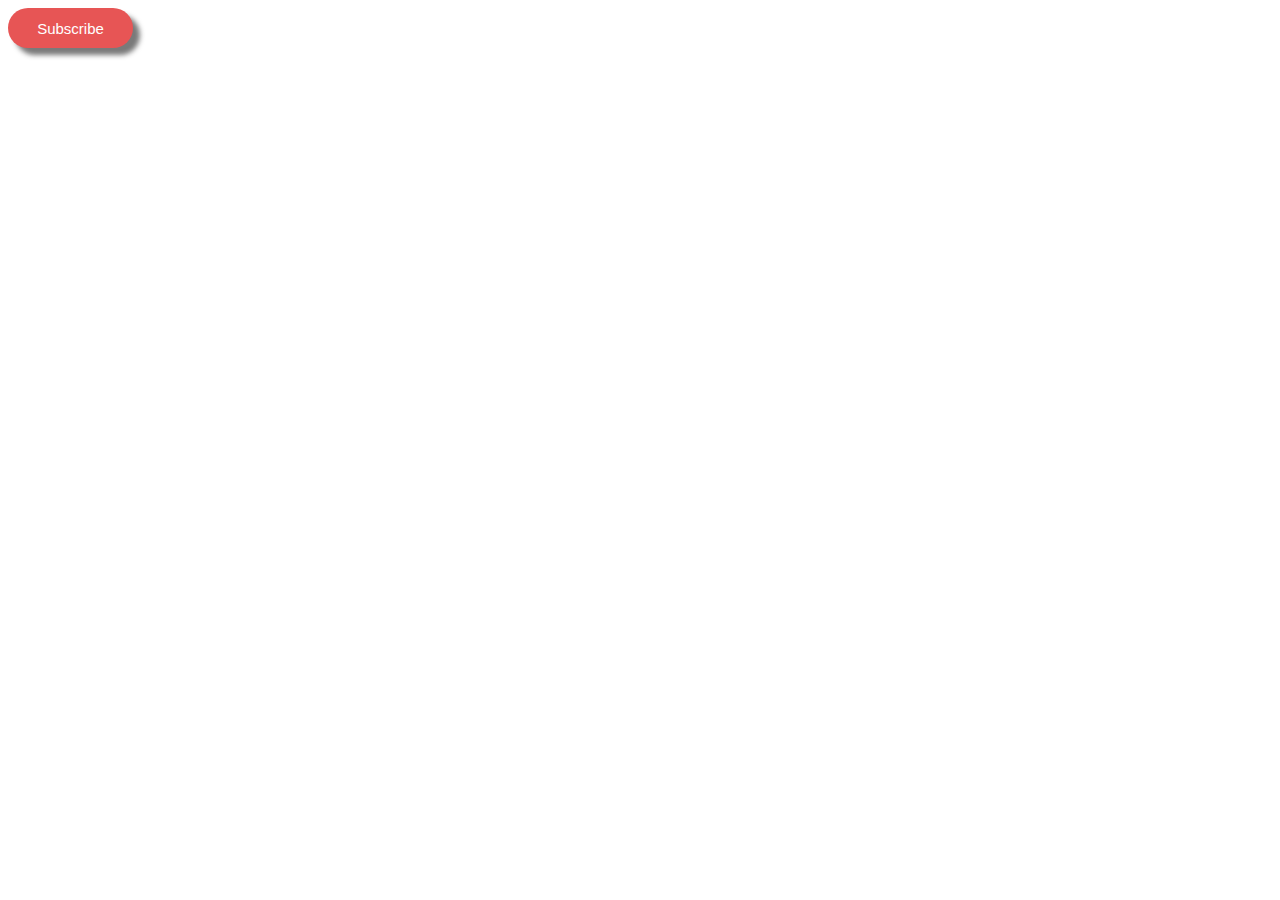
==== index.html @ e02d5ac1 "Update and rename TEST.html to index.html" ====
<!DOCTYPE html>
<html>
    <head>
        <title>
            my first webpage
        </title>
        <link rel="stylesheet" href="styles.css">
    </head>
</html>
<body>
    <button class="Subscribe">
            Subscribe
    </button>
</body>
---- styles.css ----
.Subscribe{
    transition: 0.1s;
    color: white;
    background-color: rgb(226, 43, 43);
    height: 40px;
    width: 125px;
    border-radius: 25px;
    font-size: 15px;
    border-color:rgb(226, 43, 43);
    border: none;
    opacity: 0.8;
    border-color: black;
   
    box-shadow: 7px 7px 5px rgb(89, 89, 89);
}
.Subscribe:hover{
    background-color:rgb(226, 43, 43);
    opacity: 0.9;
}
.Subscribe:active{
    color:white;
    background-color:rgb(99, 15, 15);
    box-shadow: 2px 2px 2.5px grey;
    height: 35px;
    width: 115px;
    opacity: 1;
    margin-left: 5px;
    margin-top: 2.5px;
    font-size: 18px;
    
}
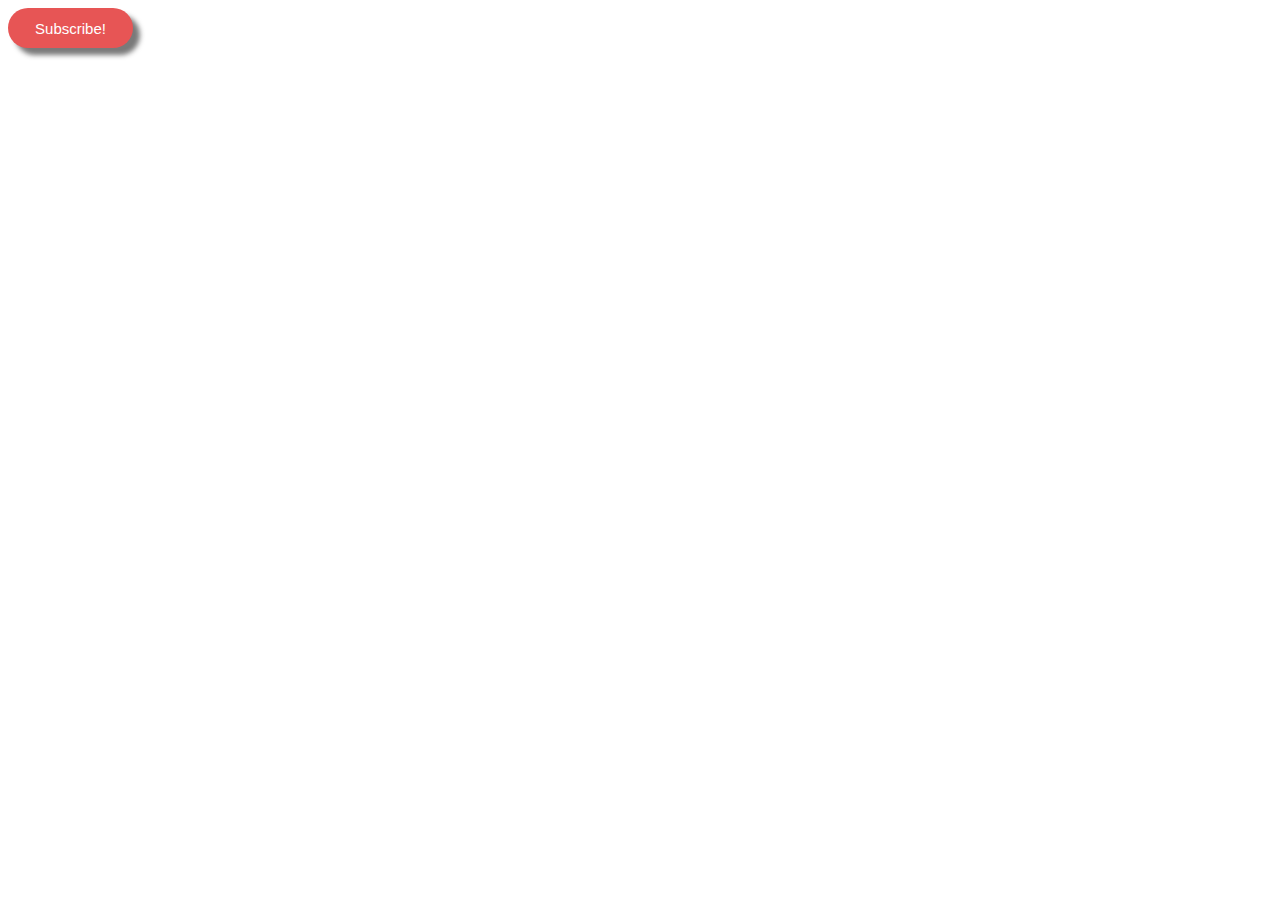
==== commit 07388b7b: "updated text" ====
--- a/index.html
+++ b/index.html
@@ -9,6 +9,6 @@
 </html>
 <body>
     <button class="Subscribe">
-            Subscribe
+            Subscribe!
     </button>
 </body>
